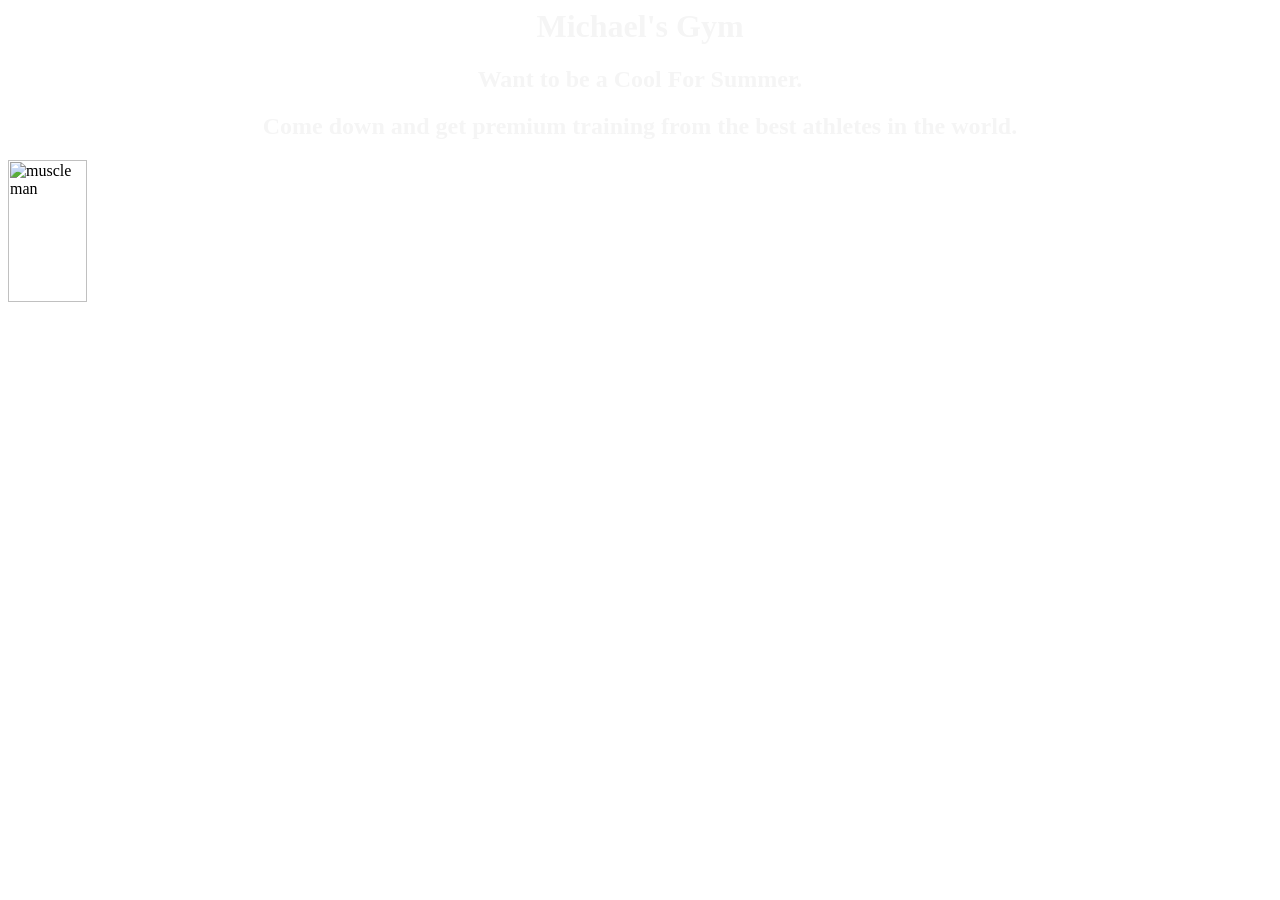
==== test/index.html @ eb519d25 "Starting website page" ====
<html>  
    <link rel="stylesheet" href="main.css">
    <title> 
        Michael's Gym
    </title>
    <h1>Michael's Gym</h1>
    <h2>Want to be a Cool For Summer.</h2>
    <h2>Come down and get premium training from the best athletes in the world.</h2>
    <img src="https://encrypted-tbn0.gstatic.com/images?q=tbn:ANd9GcR12eM9pQHe-39p9zpBVYhniDX3Vwr-55hH-A&s" alt="muscle man">
    
</html>
---- test/main.css ----
h1{
    text-align: center;
    color: whitesmoke;
}
h2{
    text-align: center;
    color: whitesmoke;
}
img{
    width: 25%;
    height: 40%;
}
p{
    background-color: black;
}
body{
    background-image: url(https://encrypted-tbn0.gstatic.com/images?q=tbn:ANd9GcRBwqXybfMcUSVRh1U3aDw2-1CIhSL5oWbTOg&s);
}
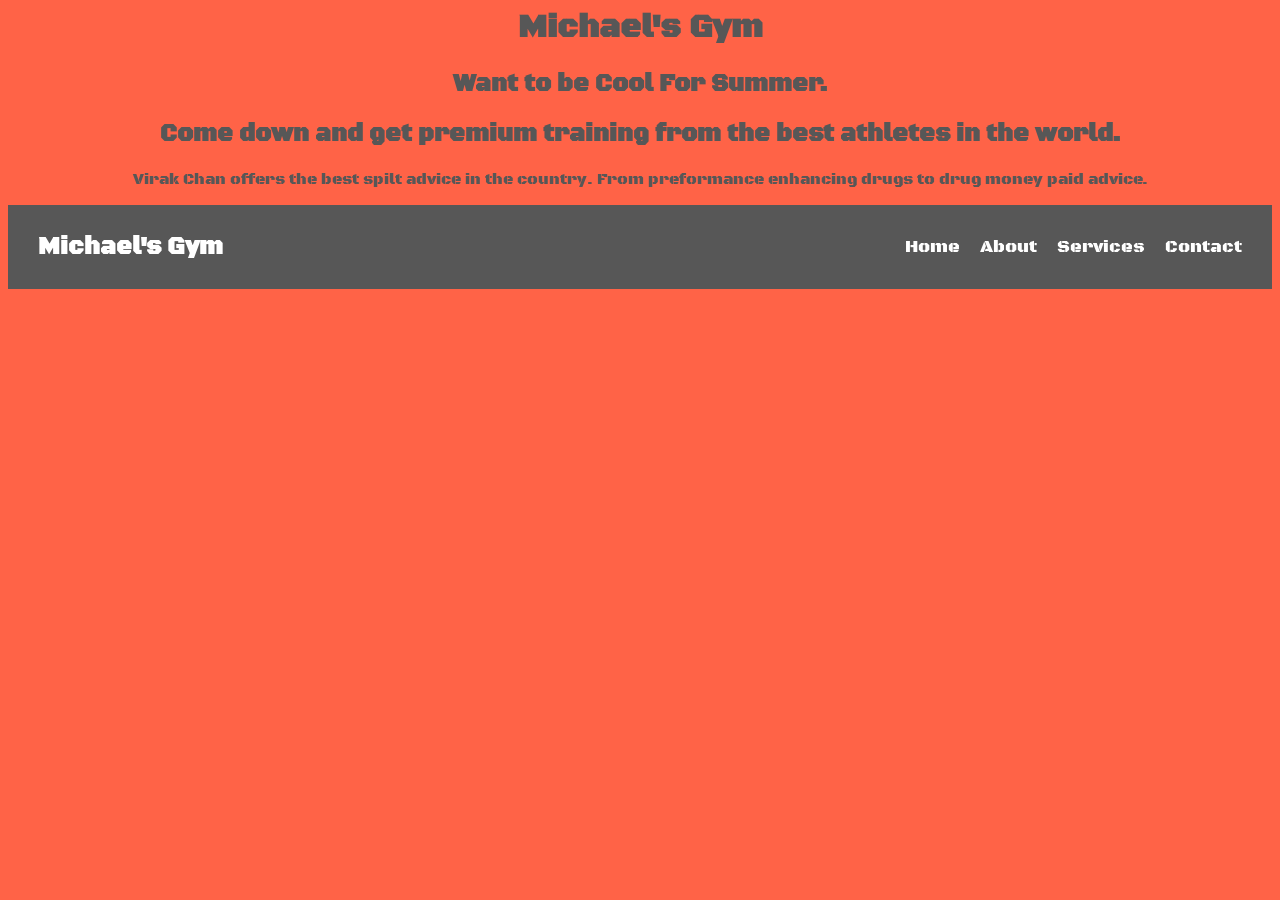
==== commit 5606b8f4: "navigation.bar" ====
--- a/test/index.html
+++ b/test/index.html
@@ -3,9 +3,19 @@
     <title> 
         Michael's Gym
     </title>
+    <body style="background-color:tomato;">
     <h1>Michael's Gym</h1>
-    <h2>Want to be a Cool For Summer.</h2>
+    <h2>Want to be Cool For Summer.</h2>
     <h2>Come down and get premium training from the best athletes in the world.</h2>
-    <img src="https://encrypted-tbn0.gstatic.com/images?q=tbn:ANd9GcR12eM9pQHe-39p9zpBVYhniDX3Vwr-55hH-A&s" alt="muscle man">
-    
+    <p>Virak Chan offers the best spilt advice in the country. From preformance enhancing drugs to drug money paid advice.</p>
+    </body>
+    <nav class="navbar">
+  <div class="logo">Michael's Gym</div>
+  <ul class="nav-links">
+    <li><a href="equipment.html">Home</a></li>
+    <li><a href="trainer.html">About</a></li>
+    <li><a href="locations.html">Services</a></li>
+    <li><a href="join.html">Contact</a></li>
+  </ul>
+</nav>
 </html>
--- a/test/main.css
+++ b/test/main.css
@@ -1,18 +1,52 @@
+@import url(https://fonts.googleapis.com/css?family=Black+Ops+One);
 h1{
     text-align: center;
-    color: whitesmoke;
+    color: rgb(87, 87, 87);
+    font-family:'Black Ops One'
 }
 h2{
     text-align: center;
-    color: whitesmoke;
+    color: rgb(87, 87, 87);
+    font-family:'Black Ops One';
 }
 img{
     width: 25%;
     height: 40%;
 }
 p{
-    background-color: black;
+    color: rgb(87, 87, 87);
+    text-align: center;
+    font-family:'Black Ops One'
 }
-body{
-    background-image: url(https://encrypted-tbn0.gstatic.com/images?q=tbn:ANd9GcRBwqXybfMcUSVRh1U3aDw2-1CIhSL5oWbTOg&s);
-}+.navbar {
+  display: flex;
+  justify-content: space-between; 
+  align-items: center; 
+  background-color: rgb(87, 87, 87);
+  padding: 15px 30px;
+}
+.logo {
+  font-family: 'Black Ops One';
+  color: #fff;
+  font-size: 24px;
+  font-weight: bold;
+}
+.nav-links {
+  display: flex;
+  list-style: none; 
+}
+.nav-links li {
+  margin-left: 20px;
+}
+
+.nav-links a {
+  color: #fff;
+  text-decoration: none;
+  font-size: 18px;
+  transition: color 0.3s ease;
+  font-family: 'Black Ops One';
+}
+
+.nav-links a:hover {
+  color: #04AA6D; 
+}
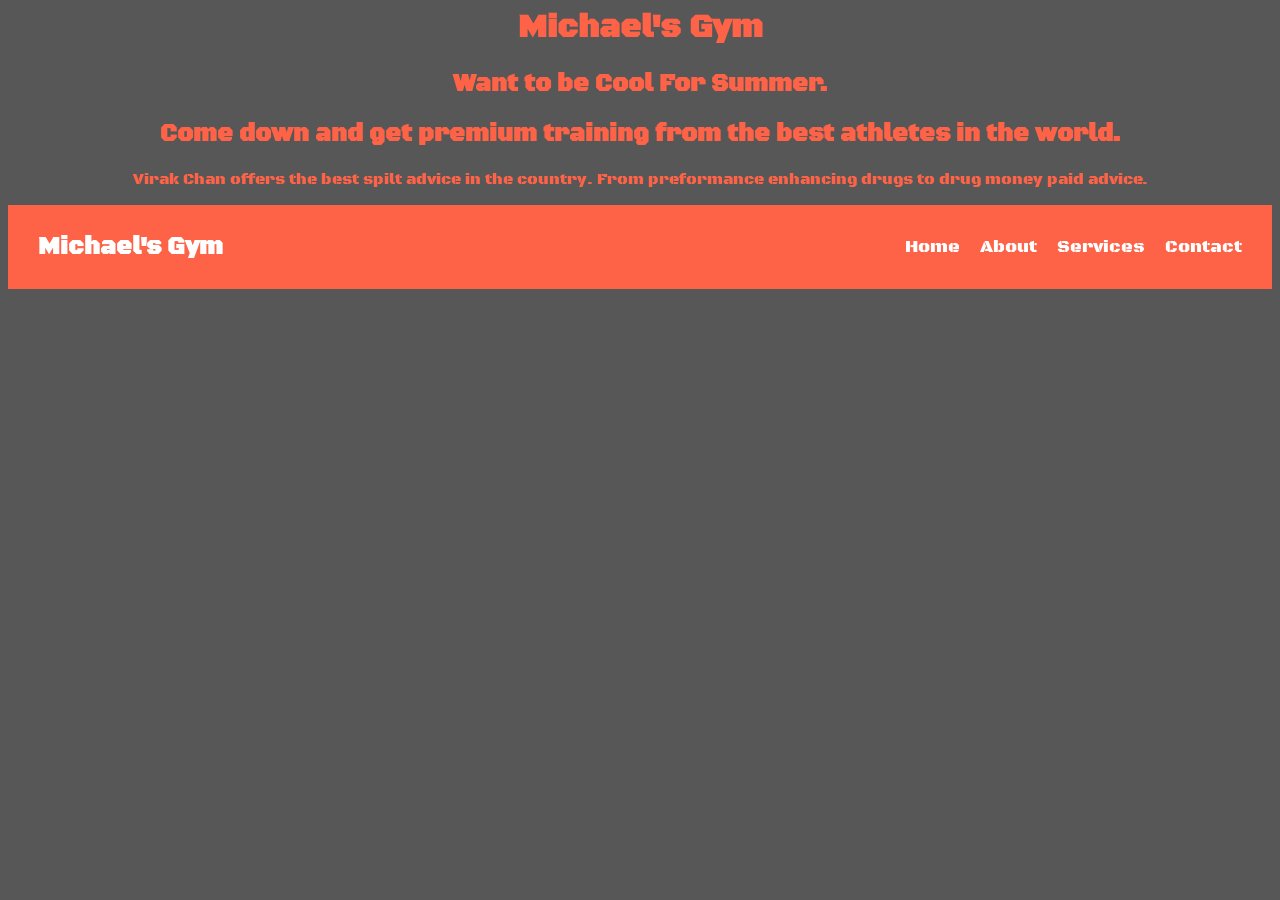
==== commit dbf77217: "navigation.bar.colour2" ====
--- a/test/index.html
+++ b/test/index.html
@@ -3,7 +3,7 @@
     <title> 
         Michael's Gym
     </title>
-    <body style="background-color:tomato;">
+    <body style="background-color: rgb(87, 87, 87);">
     <h1>Michael's Gym</h1>
     <h2>Want to be Cool For Summer.</h2>
     <h2>Come down and get premium training from the best athletes in the world.</h2>
--- a/test/main.css
+++ b/test/main.css
@@ -1,12 +1,12 @@
 @import url(https://fonts.googleapis.com/css?family=Black+Ops+One);
 h1{
     text-align: center;
-    color: rgb(87, 87, 87);
+    color: tomato;
     font-family:'Black Ops One'
 }
 h2{
     text-align: center;
-    color: rgb(87, 87, 87);
+    color: tomato;
     font-family:'Black Ops One';
 }
 img{
@@ -14,7 +14,7 @@
     height: 40%;
 }
 p{
-    color: rgb(87, 87, 87);
+    color: tomato;
     text-align: center;
     font-family:'Black Ops One'
 }
@@ -22,7 +22,7 @@
   display: flex;
   justify-content: space-between; 
   align-items: center; 
-  background-color: rgb(87, 87, 87);
+  background-color: tomato;
   padding: 15px 30px;
 }
 .logo {
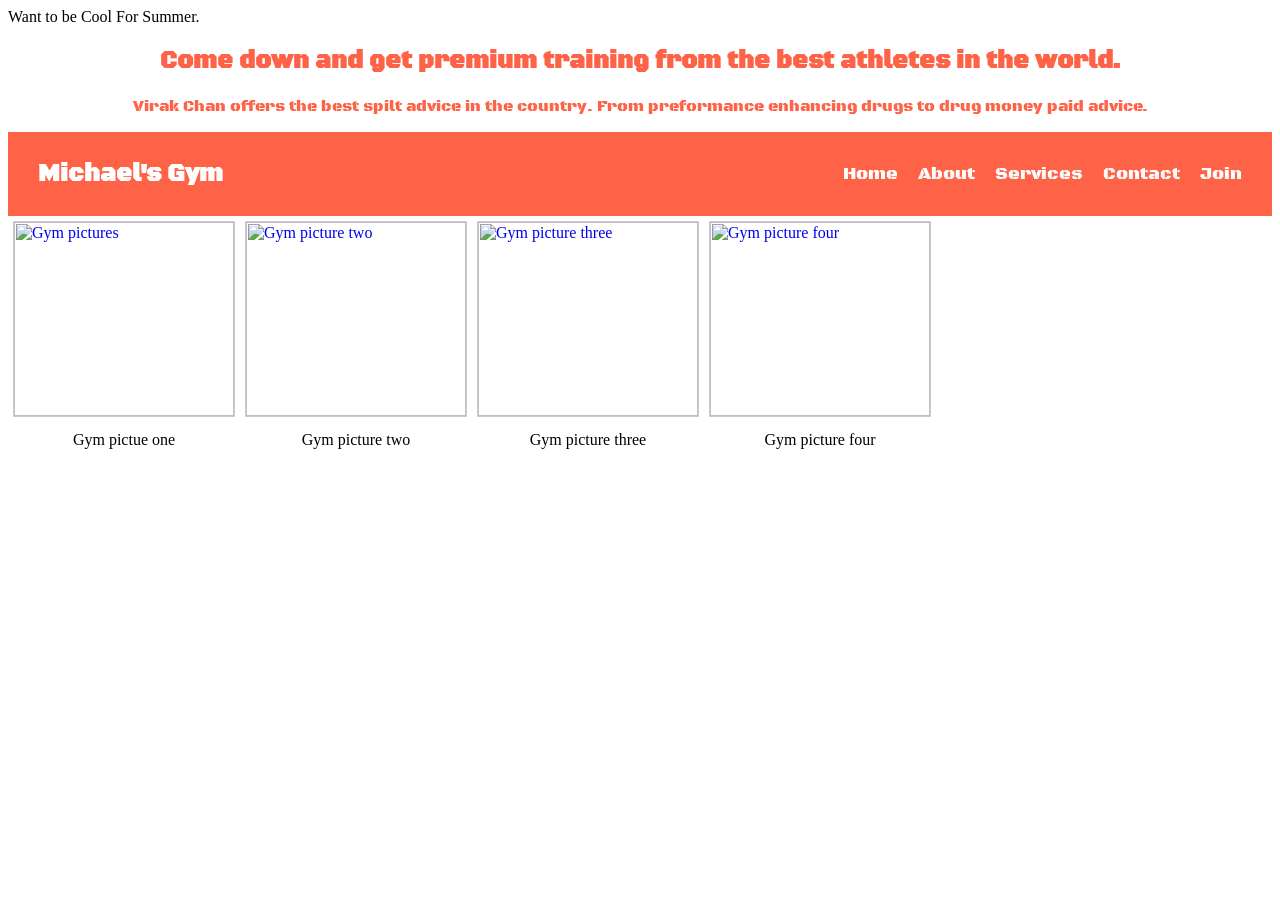
==== commit eeeec11f: "photo gallery one still needs updates" ====
--- a/test/index.html
+++ b/test/index.html
@@ -1,21 +1,53 @@
 <html>  
     <link rel="stylesheet" href="main.css">
     <title> 
-        Michael's Gym
+        Michael's Gym | Home
     </title>
-    <body style="background-color: rgb(87, 87, 87);">
-    <h1>Michael's Gym</h1>
-    <h2>Want to be Cool For Summer.</h2>
+ Want to be Cool For Summer.</h2>
     <h2>Come down and get premium training from the best athletes in the world.</h2>
     <p>Virak Chan offers the best spilt advice in the country. From preformance enhancing drugs to drug money paid advice.</p>
     </body>
     <nav class="navbar">
   <div class="logo">Michael's Gym</div>
   <ul class="nav-links">
-    <li><a href="equipment.html">Home</a></li>
-    <li><a href="trainer.html">About</a></li>
-    <li><a href="locations.html">Services</a></li>
-    <li><a href="join.html">Contact</a></li>
+    <li><a href="index.html">Home</a></li>
+    <li><a href="about.html">About</a></li>
+    <li><a href="services.html">Services</a></li>
+    <li><a href="contact.html">Contact</a></li>
+    <li><a href='join.html'>Join</a></li>
   </ul>
 </nav>
-</html>+<body>
+
+<div class="gallery">
+
+<div class="gallery-item">
+  <a target="_blank" href="https://thefitness-shop.com.au/wp-content/uploads/2022/07/NRG-Gym-Essendon-1.jpg">
+    <img src="https://thefitness-shop.com.au/wp-content/uploads/2022/07/NRG-Gym-Essendon-1.jpg" alt="Gym pictures" width="600" height="400">
+  </a>
+  <div class="desc">Gym pictue one</div>
+</div>
+
+<div class="gallery-item">
+  <a target="_blank" href="https://encrypted-tbn0.gstatic.com/images?q=tbn:ANd9GcTzOKN822P_508hccJySyIT2wlnufKbmJFpdDmz1xNIujxBrqBQEI9krts4&s=10">
+    <img src="https://encrypted-tbn0.gstatic.com/images?q=tbn:ANd9GcTzOKN822P_508hccJySyIT2wlnufKbmJFpdDmz1xNIujxBrqBQEI9krts4&s=10" alt="Gym picture two" width="600" height="400">
+  </a>
+  <div class="desc">Gym picture two</div>
+</div>
+
+<div class="gallery-item">
+  <a target="_blank" href="https://members.hiitrepublic.com.au/images/assets/clubbanner/40957409.png">
+    <img src="https://members.hiitrepublic.com.au/images/assets/clubbanner/40957409.png" alt="Gym picture three" width="600" height="400">
+  </a>
+  <div class="desc">Gym picture three</div>
+</div>
+
+<div class="gallery-item">
+  <a target="_blank" href="https://encrypted-tbn0.gstatic.com/images?q=tbn:ANd9GcRMEG1F-grconWsrmVeTjddqcc0kJ4-pnV8wbAq4ObY1MHTnMmpy4DQ-TU&s=10">
+    <img src="https://encrypted-tbn0.gstatic.com/images?q=tbn:ANd9GcRMEG1F-grconWsrmVeTjddqcc0kJ4-pnV8wbAq4ObY1MHTnMmpy4DQ-TU&s=10" alt="Gym picture four" width="600" height="400">
+  </a>
+  <div class="desc">Gym picture four</div>
+</div>
+
+</div>
+</html
--- a/test/main.css
+++ b/test/main.css
@@ -8,10 +8,6 @@
     text-align: center;
     color: tomato;
     font-family:'Black Ops One';
-}
-img{
-    width: 25%;
-    height: 40%;
 }
 p{
     color: tomato;
@@ -48,5 +44,32 @@
 }
 
 .nav-links a:hover {
-  color: #04AA6D; 
+  color: rgb(87, 87, 87); 
 }
+
+div.gallery {
+  display: flex;
+  flex-wrap: wrap;
+  justify-content: flex-start;
+}
+
+div.gallery-item {
+  margin: 5px;
+  border: 1px solid #ccc;
+  width: 220px;
+}
+
+div.gallery-item:hover {
+  border: 1px solid #777;
+}
+
+div.gallery-item img {
+  width: 100%;
+  height: auto;
+}
+
+div.gallery-item div.desc {
+  padding: 15px;
+  text-align: center;
+}
+
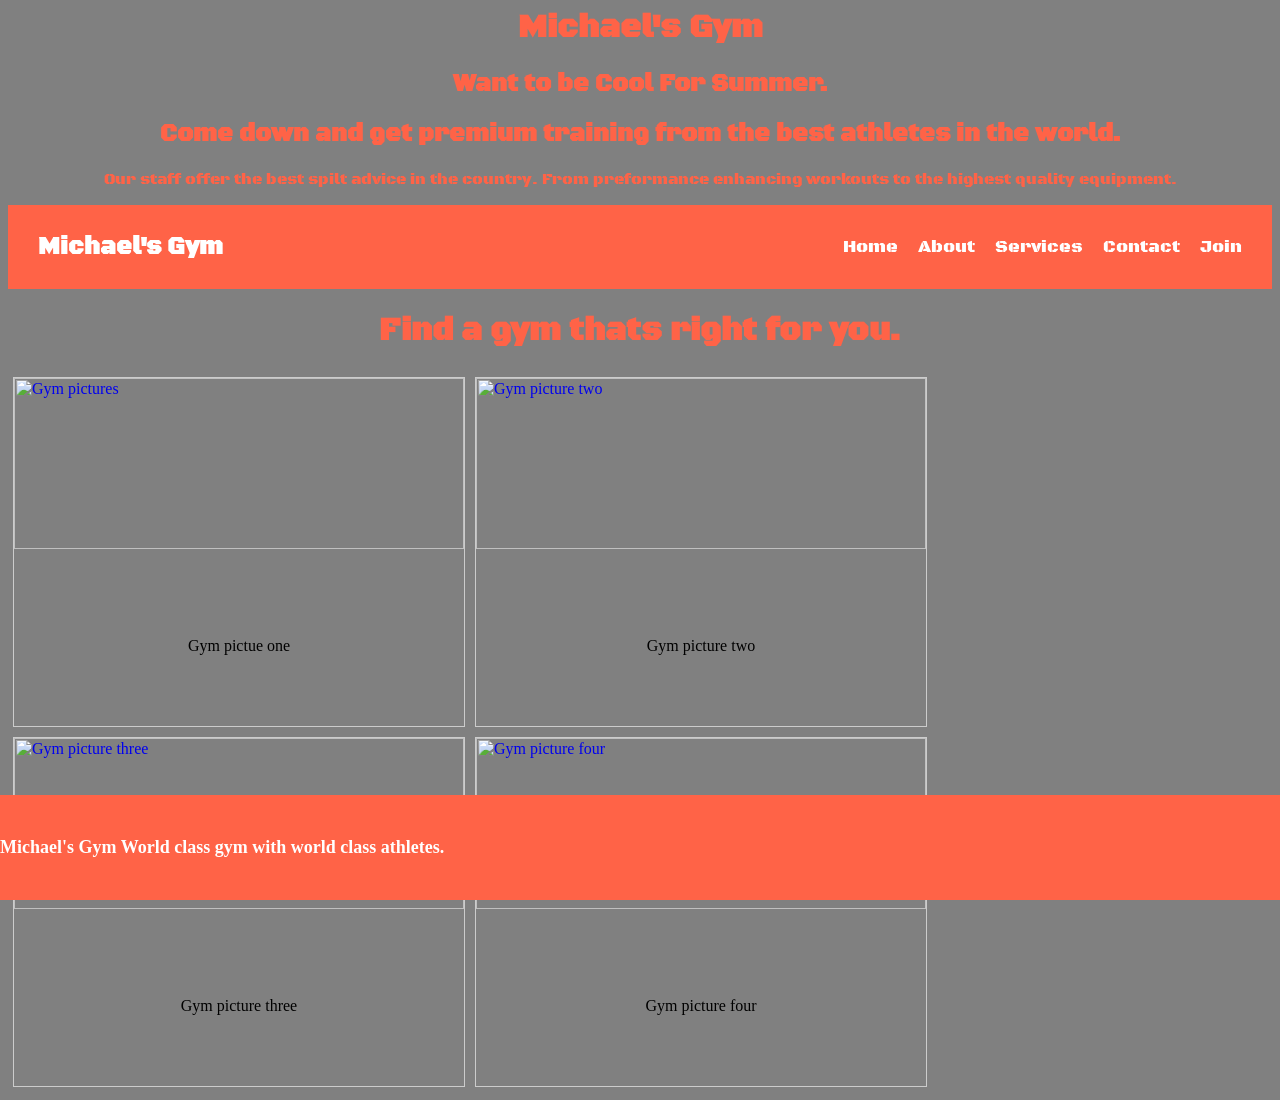
==== commit 31f99026: "footer.and.home.done" ====
--- a/test/index.html
+++ b/test/index.html
@@ -3,10 +3,12 @@
     <title> 
         Michael's Gym | Home
     </title>
- Want to be Cool For Summer.</h2>
+    <h1>Michael's Gym</h1>
+    <h2>Want to be Cool For Summer.</h2>
     <h2>Come down and get premium training from the best athletes in the world.</h2>
-    <p>Virak Chan offers the best spilt advice in the country. From preformance enhancing drugs to drug money paid advice.</p>
+    <p>Our staff offer the best spilt advice in the country. From preformance enhancing workouts to the highest quality equipment.</p>
     </body>
+    <body style="background-color:grey;"></body>
     <nav class="navbar">
   <div class="logo">Michael's Gym</div>
   <ul class="nav-links">
@@ -19,6 +21,7 @@
 </nav>
 <body>
 
+  <h1>Find a gym thats right for you.</h1>
 <div class="gallery">
 
 <div class="gallery-item">
@@ -50,4 +53,9 @@
 </div>
 
 </div>
+
+<div class="footer">
+  <h6>Michael's Gym World class gym with world class athletes.</h6>
+</div>
+
 </html
--- a/test/main.css
+++ b/test/main.css
@@ -56,7 +56,7 @@
 div.gallery-item {
   margin: 5px;
   border: 1px solid #ccc;
-  width: 220px;
+  width: 450px;
 }
 
 div.gallery-item:hover {
@@ -65,11 +65,23 @@
 
 div.gallery-item img {
   width: 100%;
-  height: auto;
+  height: 70%;
 }
 
 div.gallery-item div.desc {
   padding: 15px;
   text-align: center;
 }
+.footer {
+  position: fixed;
+  left: 0;
+  bottom: 0;
+  width: 100%;
+  background-color: tomato;
+  color: white;
+  text-align: left;
+}
+h6 {
+  font-size: 18px;
+}
 
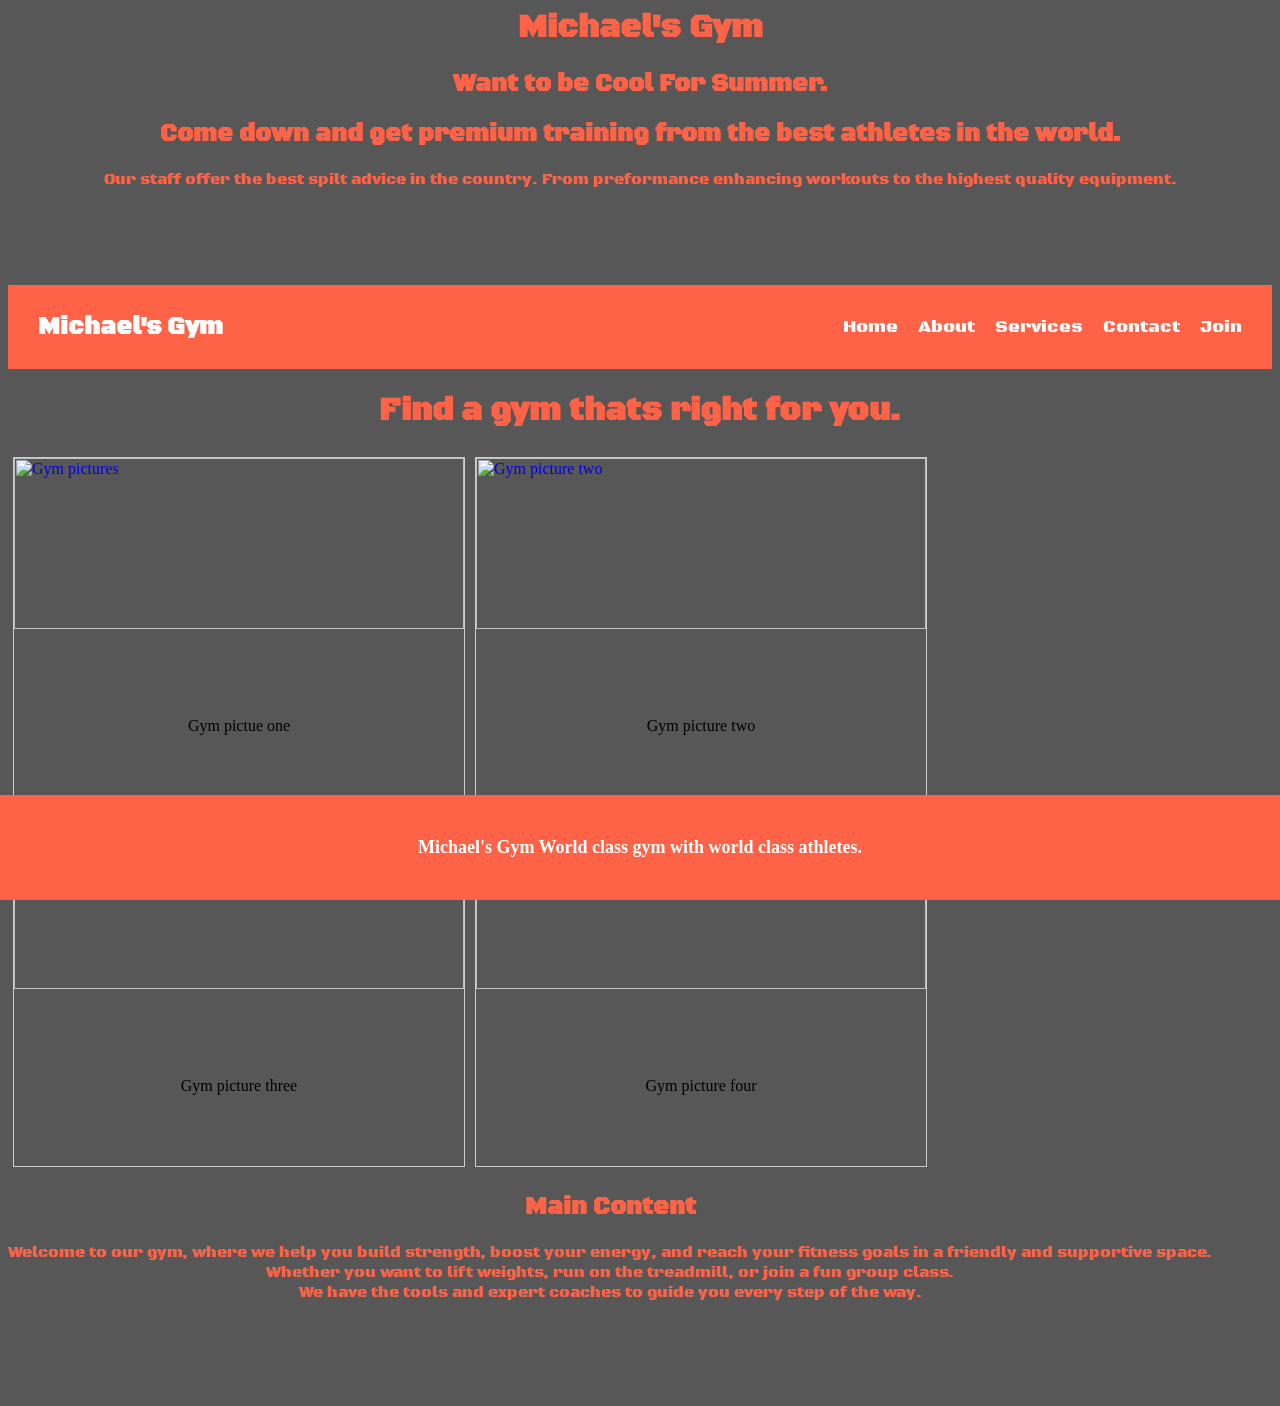
==== commit 16ca9f4d: "conatact.continued" ====
--- a/test/index.html
+++ b/test/index.html
@@ -8,7 +8,7 @@
     <h2>Come down and get premium training from the best athletes in the world.</h2>
     <p>Our staff offer the best spilt advice in the country. From preformance enhancing workouts to the highest quality equipment.</p>
     </body>
-    <body style="background-color:grey;"></body>
+    <body style="background-color: rgb(87, 87, 87);"></body>
     <nav class="navbar">
   <div class="logo">Michael's Gym</div>
   <ul class="nav-links">
@@ -51,9 +51,10 @@
   </a>
   <div class="desc">Gym picture four</div>
 </div>
-
-</div>
-
+<div>
+    <h2>Main Content</h2>
+    <p>Welcome to our gym, where we help you build strength, boost your energy, and reach your fitness goals in a friendly and supportive space.<br> Whether you want to lift weights, run on the treadmill, or join a fun group class.<br> We have the tools and expert coaches to guide you every step of the way.</p>
+  </div>
 <div class="footer">
   <h6>Michael's Gym World class gym with world class athletes.</h6>
 </div>
--- a/test/main.css
+++ b/test/main.css
@@ -12,7 +12,8 @@
 p{
     color: tomato;
     text-align: center;
-    font-family:'Black Ops One'
+    font-family:'Black Ops One';
+    padding-bottom: 80px;
 }
 .navbar {
   display: flex;
@@ -79,9 +80,22 @@
   width: 100%;
   background-color: tomato;
   color: white;
-  text-align: left;
+  text-align: center;
 }
 h6 {
   font-size: 18px;
 }
+div.flex-container {
+  display: flex;
+  flex-direction: row;
+}
 
+div.flex-container > div {
+  margin: 10px;
+}
+
+@media screen and (max-width:600px) {
+  div.flex-container {
+    flex-direction: column;
+  }
+}
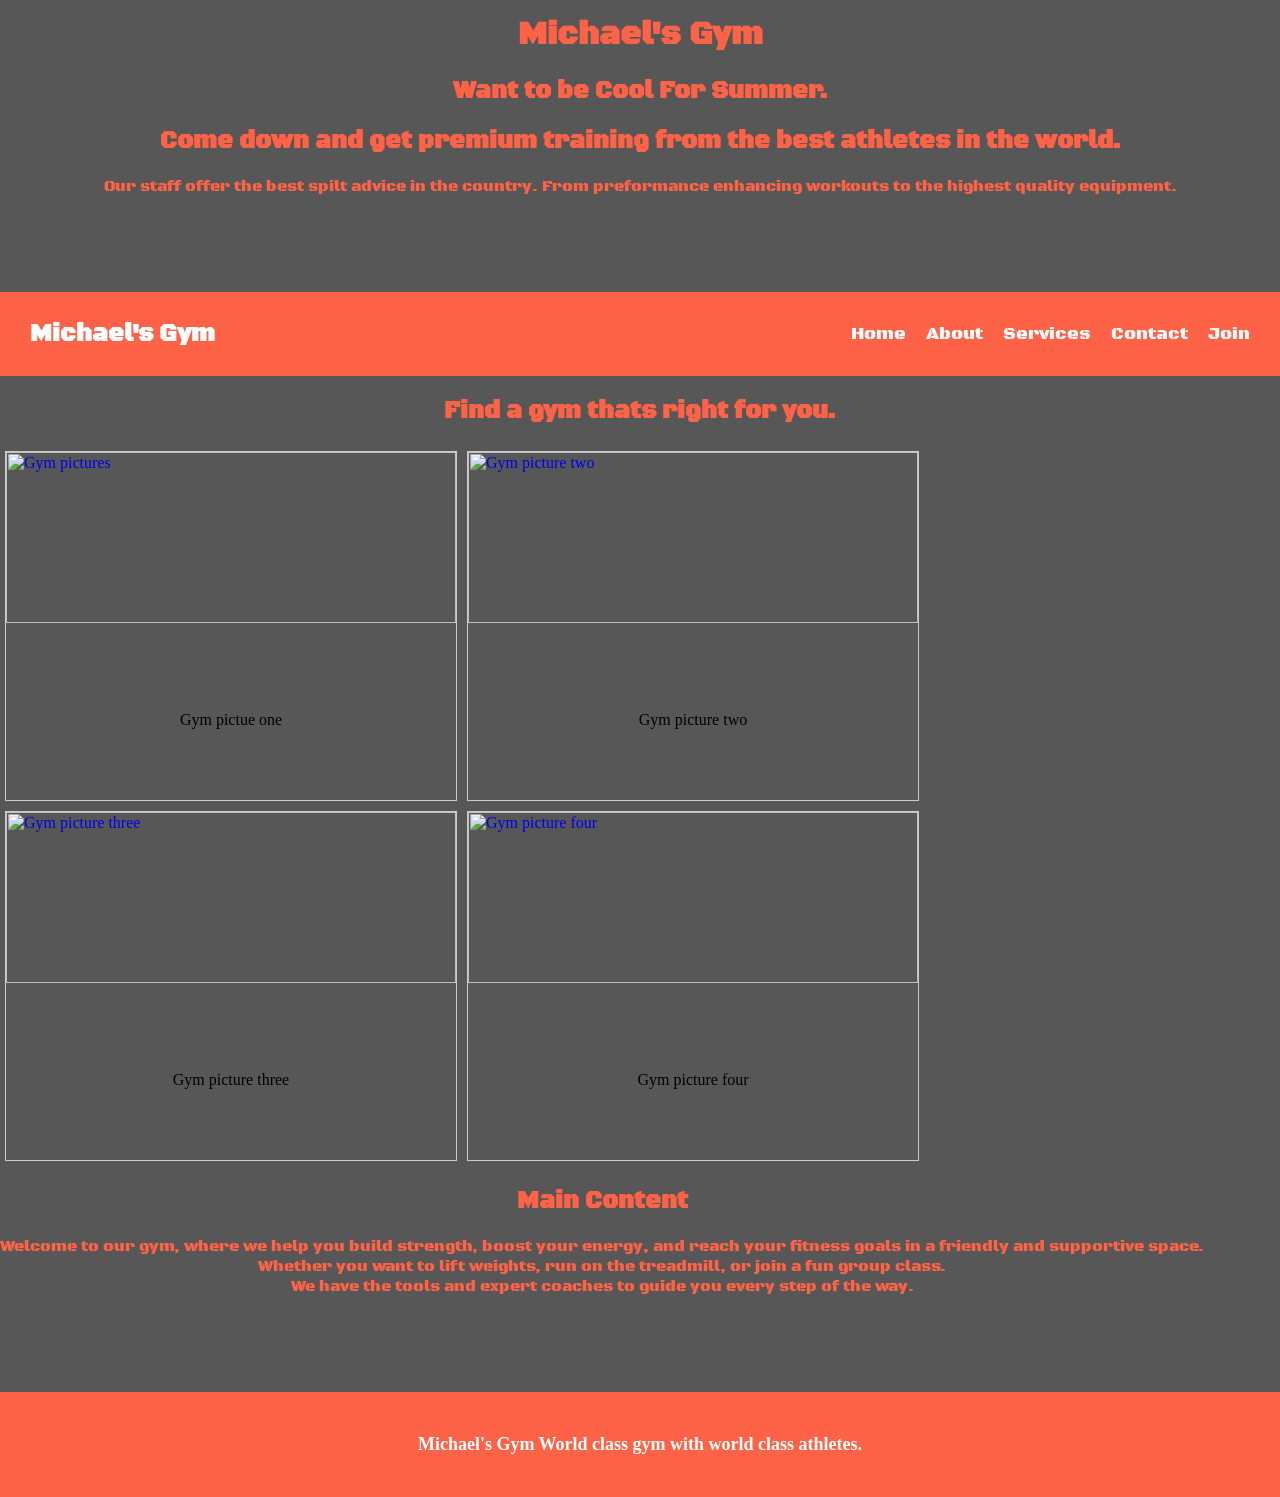
==== commit 87ff552f: "fixed footer and working on index main content" ====
--- a/test/index.html
+++ b/test/index.html
@@ -1,62 +1,68 @@
-<html>  
+<html>
+  <head>  
     <link rel="stylesheet" href="main.css">
     <title> 
         Michael's Gym | Home
     </title>
-    <h1>Michael's Gym</h1>
-    <h2>Want to be Cool For Summer.</h2>
-    <h2>Come down and get premium training from the best athletes in the world.</h2>
-    <p>Our staff offer the best spilt advice in the country. From preformance enhancing workouts to the highest quality equipment.</p>
-    </body>
-    <body style="background-color: rgb(87, 87, 87);"></body>
+    </head>
+
+    
+    
+  <body style="background-color: rgb(87, 87, 87);">
+      <h1>Michael's Gym</h1>
+      <h2>Want to be Cool For Summer.</h2>
+      <h2>Come down and get premium training from the best athletes in the world.</h2>
+      <p>Our staff offer the best spilt advice in the country. From preformance enhancing workouts to the highest quality equipment.</p>
     <nav class="navbar">
-  <div class="logo">Michael's Gym</div>
-  <ul class="nav-links">
-    <li><a href="index.html">Home</a></li>
-    <li><a href="about.html">About</a></li>
-    <li><a href="services.html">Services</a></li>
-    <li><a href="contact.html">Contact</a></li>
-    <li><a href='join.html'>Join</a></li>
-  </ul>
-</nav>
-<body>
+      <div class="logo">Michael's Gym</div>
+        <ul class="nav-links">
+            <li><a href="index.html">Home</a></li>
+            <li><a href="about.html">About</a></li>
+            <li><a href="services.html">Services</a></li>
+            <li><a href="contact.html">Contact</a></li>
+            <li><a href='join.html'>Join</a></li>
+        </ul>
+    </nav>
+    
+    <h2>Find a gym thats right for you.</h2>
+    
+    <div class="gallery">
 
-  <h1>Find a gym thats right for you.</h1>
-<div class="gallery">
+      <div class="gallery-item">
+        <a target="_blank" href="https://thefitness-shop.com.au/wp-content/uploads/2022/07/NRG-Gym-Essendon-1.jpg">
+          <img src="https://thefitness-shop.com.au/wp-content/uploads/2022/07/NRG-Gym-Essendon-1.jpg" alt="Gym pictures" width="600" height="400">
+        </a>
+        <div class="desc">Gym pictue one</div>
+    </div>
 
-<div class="gallery-item">
-  <a target="_blank" href="https://thefitness-shop.com.au/wp-content/uploads/2022/07/NRG-Gym-Essendon-1.jpg">
-    <img src="https://thefitness-shop.com.au/wp-content/uploads/2022/07/NRG-Gym-Essendon-1.jpg" alt="Gym pictures" width="600" height="400">
-  </a>
-  <div class="desc">Gym pictue one</div>
-</div>
+    <div class="gallery-item">
+      <a target="_blank" href="https://encrypted-tbn0.gstatic.com/images?q=tbn:ANd9GcTzOKN822P_508hccJySyIT2wlnufKbmJFpdDmz1xNIujxBrqBQEI9krts4&s=10">
+        <img src="https://encrypted-tbn0.gstatic.com/images?q=tbn:ANd9GcTzOKN822P_508hccJySyIT2wlnufKbmJFpdDmz1xNIujxBrqBQEI9krts4&s=10" alt="Gym picture two" width="600" height="400">
+      </a>
+      <div class="desc">Gym picture two</div>
+    </div>
 
-<div class="gallery-item">
-  <a target="_blank" href="https://encrypted-tbn0.gstatic.com/images?q=tbn:ANd9GcTzOKN822P_508hccJySyIT2wlnufKbmJFpdDmz1xNIujxBrqBQEI9krts4&s=10">
-    <img src="https://encrypted-tbn0.gstatic.com/images?q=tbn:ANd9GcTzOKN822P_508hccJySyIT2wlnufKbmJFpdDmz1xNIujxBrqBQEI9krts4&s=10" alt="Gym picture two" width="600" height="400">
-  </a>
-  <div class="desc">Gym picture two</div>
-</div>
+      <div class="gallery-item">
+        <a target="_blank" href="https://members.hiitrepublic.com.au/images/assets/clubbanner/40957409.png">
+          <img src="https://members.hiitrepublic.com.au/images/assets/clubbanner/40957409.png" alt="Gym picture three" width="600" height="400">
+        </a>
+        <div class="desc">Gym picture three</div>
+      </div>
 
-<div class="gallery-item">
-  <a target="_blank" href="https://members.hiitrepublic.com.au/images/assets/clubbanner/40957409.png">
-    <img src="https://members.hiitrepublic.com.au/images/assets/clubbanner/40957409.png" alt="Gym picture three" width="600" height="400">
-  </a>
-  <div class="desc">Gym picture three</div>
-</div>
+      <div class="gallery-item">
+        <a target="_blank" href="https://encrypted-tbn0.gstatic.com/images?q=tbn:ANd9GcRMEG1F-grconWsrmVeTjddqcc0kJ4-pnV8wbAq4ObY1MHTnMmpy4DQ-TU&s=10">
+          <img src="https://encrypted-tbn0.gstatic.com/images?q=tbn:ANd9GcRMEG1F-grconWsrmVeTjddqcc0kJ4-pnV8wbAq4ObY1MHTnMmpy4DQ-TU&s=10" alt="Gym picture four" width="600" height="400">
+        </a>
+        <div class="desc">Gym picture four</div>
+      </div>
+    
+      <div class="main-content">
+          <h2>Main Content</h2>
+          <p>Welcome to our gym, where we help you build strength, boost your energy, and reach your fitness goals in a friendly and supportive space.<br> Whether you want to lift weights, run on the treadmill, or join a fun group class.<br> We have the tools and expert coaches to guide you every step of the way.</p>
+      </div>
 
-<div class="gallery-item">
-  <a target="_blank" href="https://encrypted-tbn0.gstatic.com/images?q=tbn:ANd9GcRMEG1F-grconWsrmVeTjddqcc0kJ4-pnV8wbAq4ObY1MHTnMmpy4DQ-TU&s=10">
-    <img src="https://encrypted-tbn0.gstatic.com/images?q=tbn:ANd9GcRMEG1F-grconWsrmVeTjddqcc0kJ4-pnV8wbAq4ObY1MHTnMmpy4DQ-TU&s=10" alt="Gym picture four" width="600" height="400">
-  </a>
-  <div class="desc">Gym picture four</div>
-</div>
-<div>
-    <h2>Main Content</h2>
-    <p>Welcome to our gym, where we help you build strength, boost your energy, and reach your fitness goals in a friendly and supportive space.<br> Whether you want to lift weights, run on the treadmill, or join a fun group class.<br> We have the tools and expert coaches to guide you every step of the way.</p>
-  </div>
-<div class="footer">
-  <h6>Michael's Gym World class gym with world class athletes.</h6>
-</div>
-
-</html+      <div class="footer">
+        <h6>Michael's Gym World class gym with world class athletes.</h6>
+      </div>
+  </body>
+</html>
--- a/test/main.css
+++ b/test/main.css
@@ -2,7 +2,8 @@
 h1{
     text-align: center;
     color: tomato;
-    font-family:'Black Ops One'
+    font-family:'Black Ops One';
+    padding-top: 15px;
 }
 h2{
     text-align: center;
@@ -74,9 +75,11 @@
   text-align: center;
 }
 .footer {
-  position: fixed;
+  position: static;
   left: 0;
   bottom: 0;
+  padding-top: 0px;
+  padding-bottom: 0px;
   width: 100%;
   background-color: tomato;
   color: white;
@@ -99,3 +102,32 @@
     flex-direction: column;
   }
 }
+section {
+font-size: 25px;
+color: tomato;
+}
+body {
+    height: 100%;
+    margin: 0;
+    padding: 0;
+}
+.map iframe{
+  width: 700px;
+  height: 550px;
+  border:0;
+  padding-bottom: 20px;
+}
+.container {
+  display: flex;
+  background-color: DodgerBlue;
+}
+
+.container div {
+  background-color: #f1f1f1;
+  margin: 10px;
+  padding: 5px;
+  font-size: 30px;
+}
+div.main-content {
+  text-align:  left;
+}
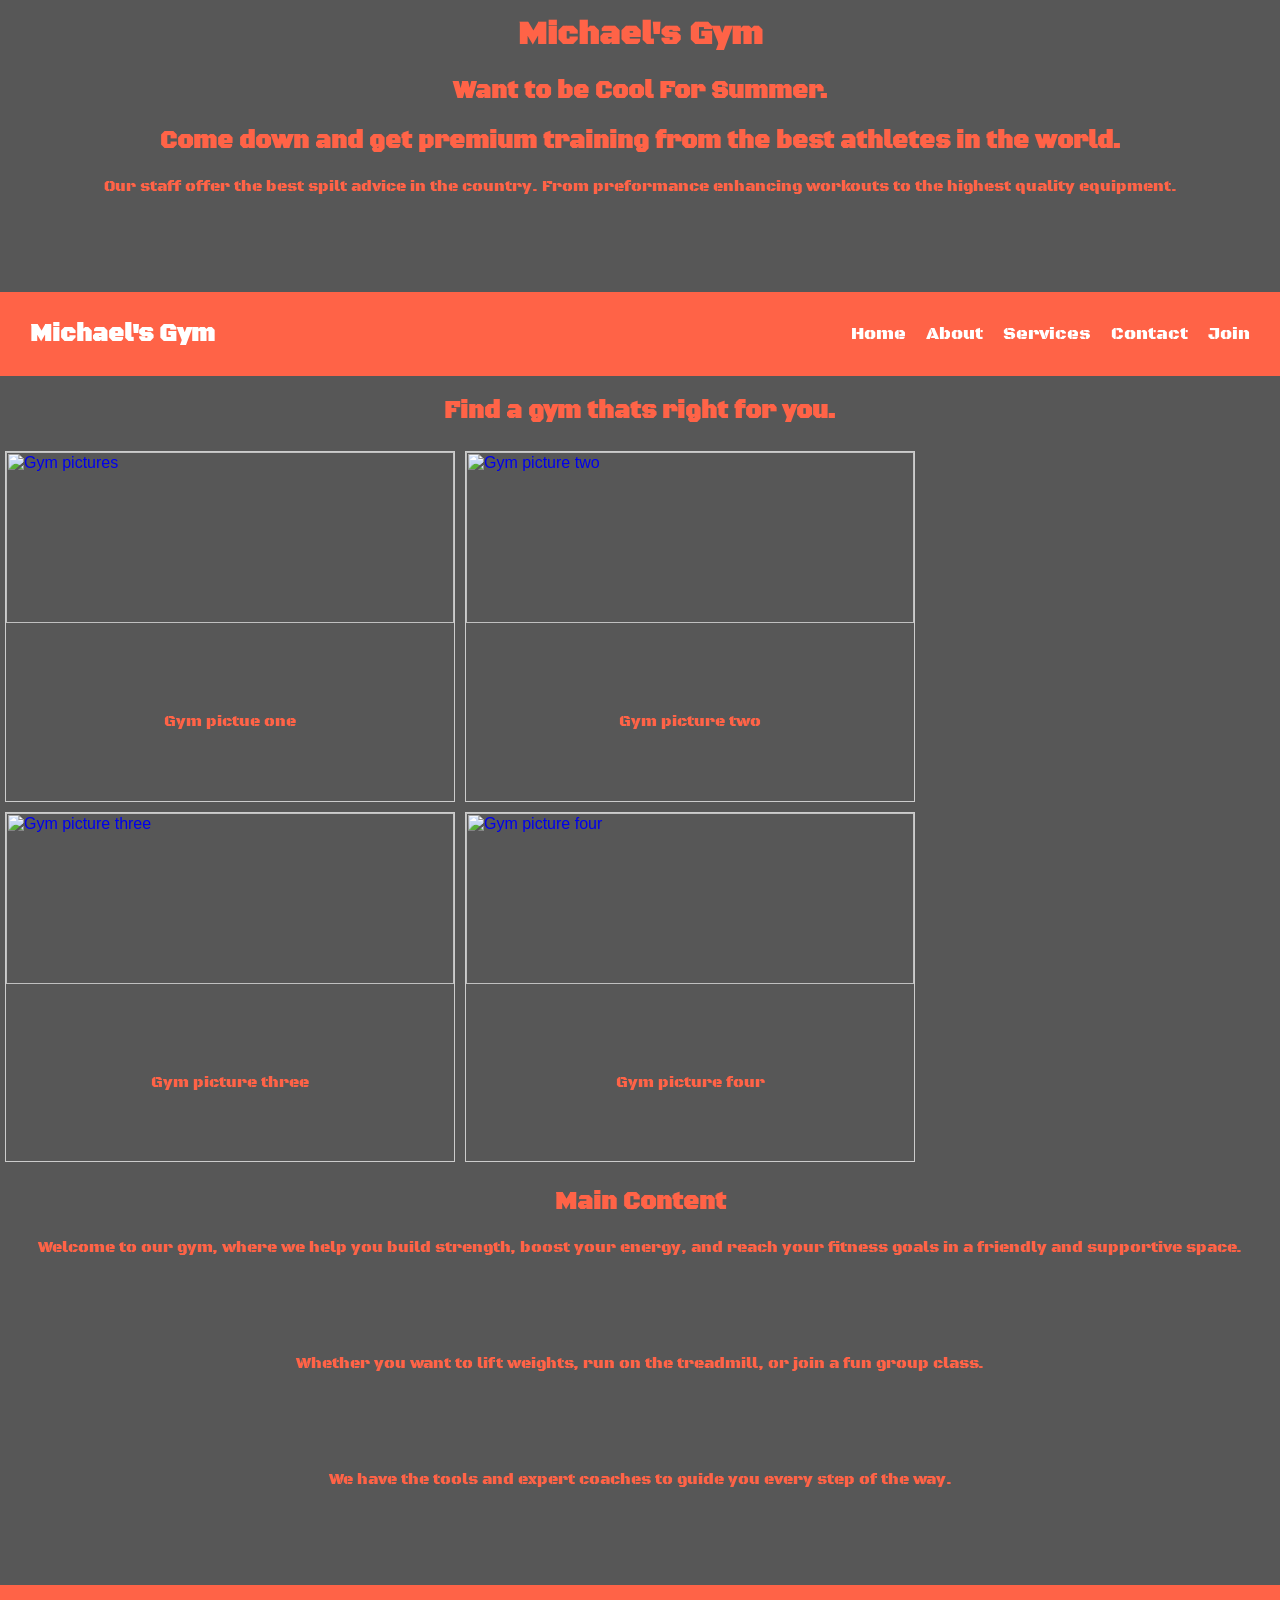
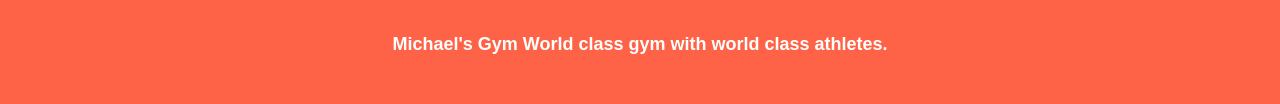
==== commit 095ddb40: "tidying up" ====
--- a/test/index.html
+++ b/test/index.html
@@ -58,7 +58,11 @@
     
       <div class="main-content">
           <h2>Main Content</h2>
-          <p>Welcome to our gym, where we help you build strength, boost your energy, and reach your fitness goals in a friendly and supportive space.<br> Whether you want to lift weights, run on the treadmill, or join a fun group class.<br> We have the tools and expert coaches to guide you every step of the way.</p>
+          <p>Welcome to our gym, where we help you build strength, boost your energy, and reach your fitness goals in a friendly and supportive space.</p> 
+          
+          <p>Whether you want to lift weights, run on the treadmill, or join a fun group class.</p>
+          
+          <p>We have the tools and expert coaches to guide you every step of the way.</p>
       </div>
 
       <div class="footer">
--- a/test/main.css
+++ b/test/main.css
@@ -73,13 +73,15 @@
 div.gallery-item div.desc {
   padding: 15px;
   text-align: center;
+  font-family: 'Black Ops One';
+  color: tomato;
 }
 .footer {
   position: static;
   left: 0;
   bottom: 0;
-  padding-top: 0px;
-  padding-bottom: 0px;
+  padding-top: 7px;
+  padding-bottom: 7px;
   width: 100%;
   background-color: tomato;
   color: white;
@@ -105,6 +107,7 @@
 section {
 font-size: 25px;
 color: tomato;
+font-family: 'Black Ops One';
 }
 body {
     height: 100%;
@@ -119,7 +122,7 @@
 }
 .container {
   display: flex;
-  background-color: DodgerBlue;
+  background-color: rgb(87, 87, 87);
 }
 
 .container div {
@@ -131,3 +134,156 @@
 div.main-content {
   text-align:  left;
 }
+
+.main-content {
+width: 100%;
+text-align: center;
+}
+.div.desc{
+  font-family: 'Black Ops One';
+}
+.flex-container {
+  display: flex;
+  flex-direction: row;
+  flex-flow: nowrap;
+  background-color: rgb(87, 87, 87);
+}
+.flex-container div{
+  font-size: 20px;
+  font-family: 'Black Ops One';
+  flex-flow: nowrap;
+  flex-direction: row;
+}
+h3{
+  text-align: center;
+  color: tomato;
+  
+}
+h4{
+  color: tomato;
+  padding-bottom: 50;
+}
+* {
+box-sizing: border-box;
+}
+
+body {
+margin: 0;
+font-family: Arial, sans-serif;
+background-color: white;
+color: #222;
+}
+
+header {
+background-color: #111;
+color: white;
+text-align: center;
+padding: 35px 20px;
+}
+
+header h1 {
+margin: 0 0 15px;
+font-size: 32px;
+}
+
+.tagline {
+font-size: 24px;
+font-weight: bold;
+margin: 10px;
+}
+
+.subtitle {
+font-size: 18px;
+margin: 10px;
+}
+
+main {
+max-width: 1250px;
+margin: auto;
+padding: 50px 30px 70px;
+}
+
+main h2 {
+text-align: center;
+font-size: 40px;
+margin-bottom: 15px;
+}
+
+.intro {
+text-align: center;
+max-width: 750px;
+margin: 0 auto 40px;
+line-height: 1.6;
+font-size: 17px;
+}
+
+.services-container {
+display: flex;
+gap: 20px;
+justify-content: center;
+}
+
+.service-card {
+width: 25%;
+text-align: center;
+}
+
+.service-image {
+height: 220px;
+display: flex;
+justify-content: center;
+align-items: center;
+position: relative;
+overflow: hidden;
+}
+
+.service-image::before {
+content: "";
+position: absolute;
+inset: 0;
+background: rgba(0, 0, 0, 0.45);
+}
+
+.service-image h3 {
+position: relative;
+color: white;
+font-size: 22px;
+text-align: center;
+z-index: 1;
+}
+
+.equipment {
+background: linear-gradient(135deg, TOMATO, #111);
+}
+
+.training {
+background: linear-gradient(135deg, TOMATO, #222);
+}
+
+.fitness {
+background: linear-gradient(135deg, tomato, #111);
+}
+
+.sauna {
+background: linear-gradient(135deg, TOMATO, #222);
+}
+
+.service-card h4 {
+font-size: 20px;
+margin: 20px 0 10px;
+}
+.service-card p {
+line-height: 1.5;
+font-size: 15px;
+color: #555;
+}
+
+@media (max-width: 800px) {
+}
+.services-container {
+flex-direction: column;
+}
+.service-card {
+width: 100%;
+}
+
